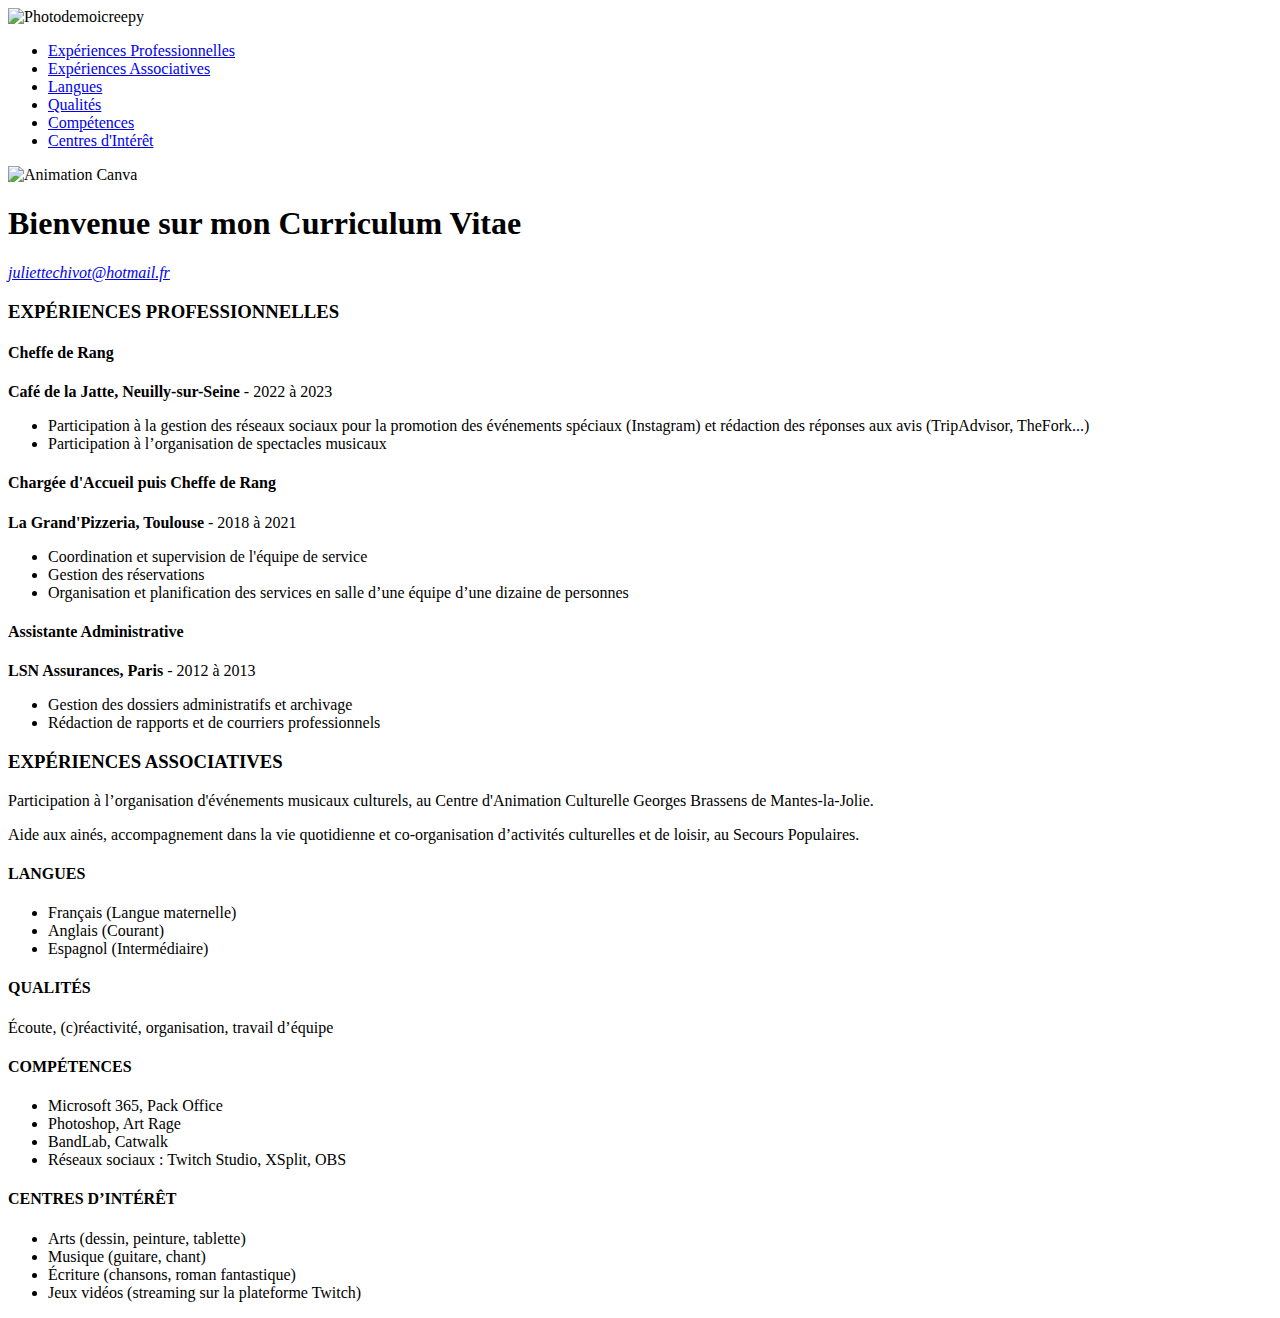
==== Neww.html @ 0706aabd "Add files via upload" ====
<!DOCTYPE html>
<html lang="fr">
<head>

    <meta charset="UTF-8">
    <meta name="viewport" content="width=device-width, initial-scale=1.0">
    <title>CV Juliette Chivot</title>
    <link href="../codage 2/styles/style.css" rel="stylesheet" type="text/css">

<link rel="preconnect" href="https://fonts.googleapis.com">
<link rel="preconnect" href="https://fonts.gstatic.com" crossorigin>
<link href="https://fonts.googleapis.com/css2?family=Grey+Qo&display=swap" rel="stylesheet">

</head>
<body>  
    <header>
        <nav class="navbar">
             <img src="../codage 2/images/Photodemoicreepy.jpg" alt="Photodemoicreepy"class='Photodemoicreepy'>
    <ul>
        <li><a href="#experiences-pro">Expériences Professionnelles</a></li>
        <li><a href="#experiences-associatives">Expériences Associatives</a></li>
        <li><a href="#langues">Langues</a></li>
        <li><a href="#qualites">Qualités</a></li>
        <li><a href="#competences">Compétences</a></li>
        <li><a href="#centres-interet">Centres d'Intérêt</a></li>
    </ul>
</nav>

 <div class="gif-background">
    <img src="images/animation.gif.gif" alt="Animation Canva" class="full-screen-gif">

        <h1 class="gros-titre">Bienvenue sur mon Curriculum Vitae</h1>
        </div>
     
    </header>

    <section class="background">
       
        <address>
    <a href="mailto:juliettechivot@hotmail.fr">juliettechivot@hotmail.fr</a>
</address>

    </section>

    <section id="experiences-pro">
        <div class="section-with-texture">
 
    <h3>EXPÉRIENCES PROFESSIONNELLES</h3>
        <article>
            <h4>Cheffe de Rang</h4>
            <p><strong>Café de la Jatte, Neuilly-sur-Seine</strong> - 2022 à 2023</p>
            <ul>
                <li>Participation à la gestion des réseaux sociaux pour la promotion des événements spéciaux (Instagram) et rédaction des réponses aux avis (TripAdvisor, TheFork...)</li>
                <li>Participation à l’organisation de spectacles musicaux</li>
            </ul>
        </article>

        <article>
            <h4>Chargée d'Accueil puis Cheffe de Rang</h4>
            <p><strong>La Grand'Pizzeria, Toulouse</strong> - 2018 à 2021</p>
            <ul>
                <li>Coordination et supervision de l'équipe de service</li>
                <li>Gestion des réservations</li>
                <li>Organisation et planification des services en salle d’une équipe d’une dizaine de personnes</li>
            </ul>
        </article>

        <article>
            <h4>Assistante Administrative</h4>
            <p><strong>LSN Assurances, Paris</strong> - 2012 à 2013</p>
            <ul>
                <li>Gestion des dossiers administratifs et archivage</li>
                <li>Rédaction de rapports et de courriers professionnels</li>
            </ul>
        </article>
    </div>
    </section>

    <section> <section id="experiences-associatives">
        <div class="section-with-texture">
    <h3>EXPÉRIENCES ASSOCIATIVES</h3>
    
        <p>Participation à l’organisation d'événements musicaux culturels, au Centre d'Animation Culturelle Georges Brassens de Mantes-la-Jolie.</p>
        <p>Aide aux ainés, accompagnement dans la vie quotidienne et co-organisation d’activités culturelles et de loisir, au Secours Populaires.</p>
    </div>
    </section>

    <section><section id="langues">
        <div class="section-with-texture">
    <h4>LANGUES</h4>
        <ul>
            <li>Français (Langue maternelle)</li>
            <li>Anglais (Courant)</li>
            <li>Espagnol (Intermédiaire)</li>
        </ul>
    </div>
    </section>

    <section>
        <section id="qualites">
            <div class="section-with-texture">
    <h4>QUALITÉS</h4>
        <p>Écoute, (c)réactivité, organisation, travail d’équipe</p>
    </div>
    </section>

    <section><section id="competences">
        <div class="section-with-texture">
    <h4>COMPÉTENCES</h4>
        <ul>
            <li>Microsoft 365, Pack Office</li>
            <li>Photoshop, Art Rage</li>
            <li>BandLab, Catwalk</li>
            <li>Réseaux sociaux : Twitch Studio, XSplit, OBS</li>
        </ul>
    </div>
    </section>

    <section><section id="centres-interet">
        <div class="section-with-texture">
        <h4>CENTRES D’INTÉRÊT</h4>
        <ul>
            <li>Arts (dessin, peinture, tablette)</li>
            <li>Musique (guitare, chant)</li>
            <li>Écriture (chansons, roman fantastique)</li>
            <li>Jeux vidéos (streaming sur la plateforme Twitch)</li>
        </ul>
    </div>
    </section>


    <script src="scripts/sparkle.js"></script> 
</body>
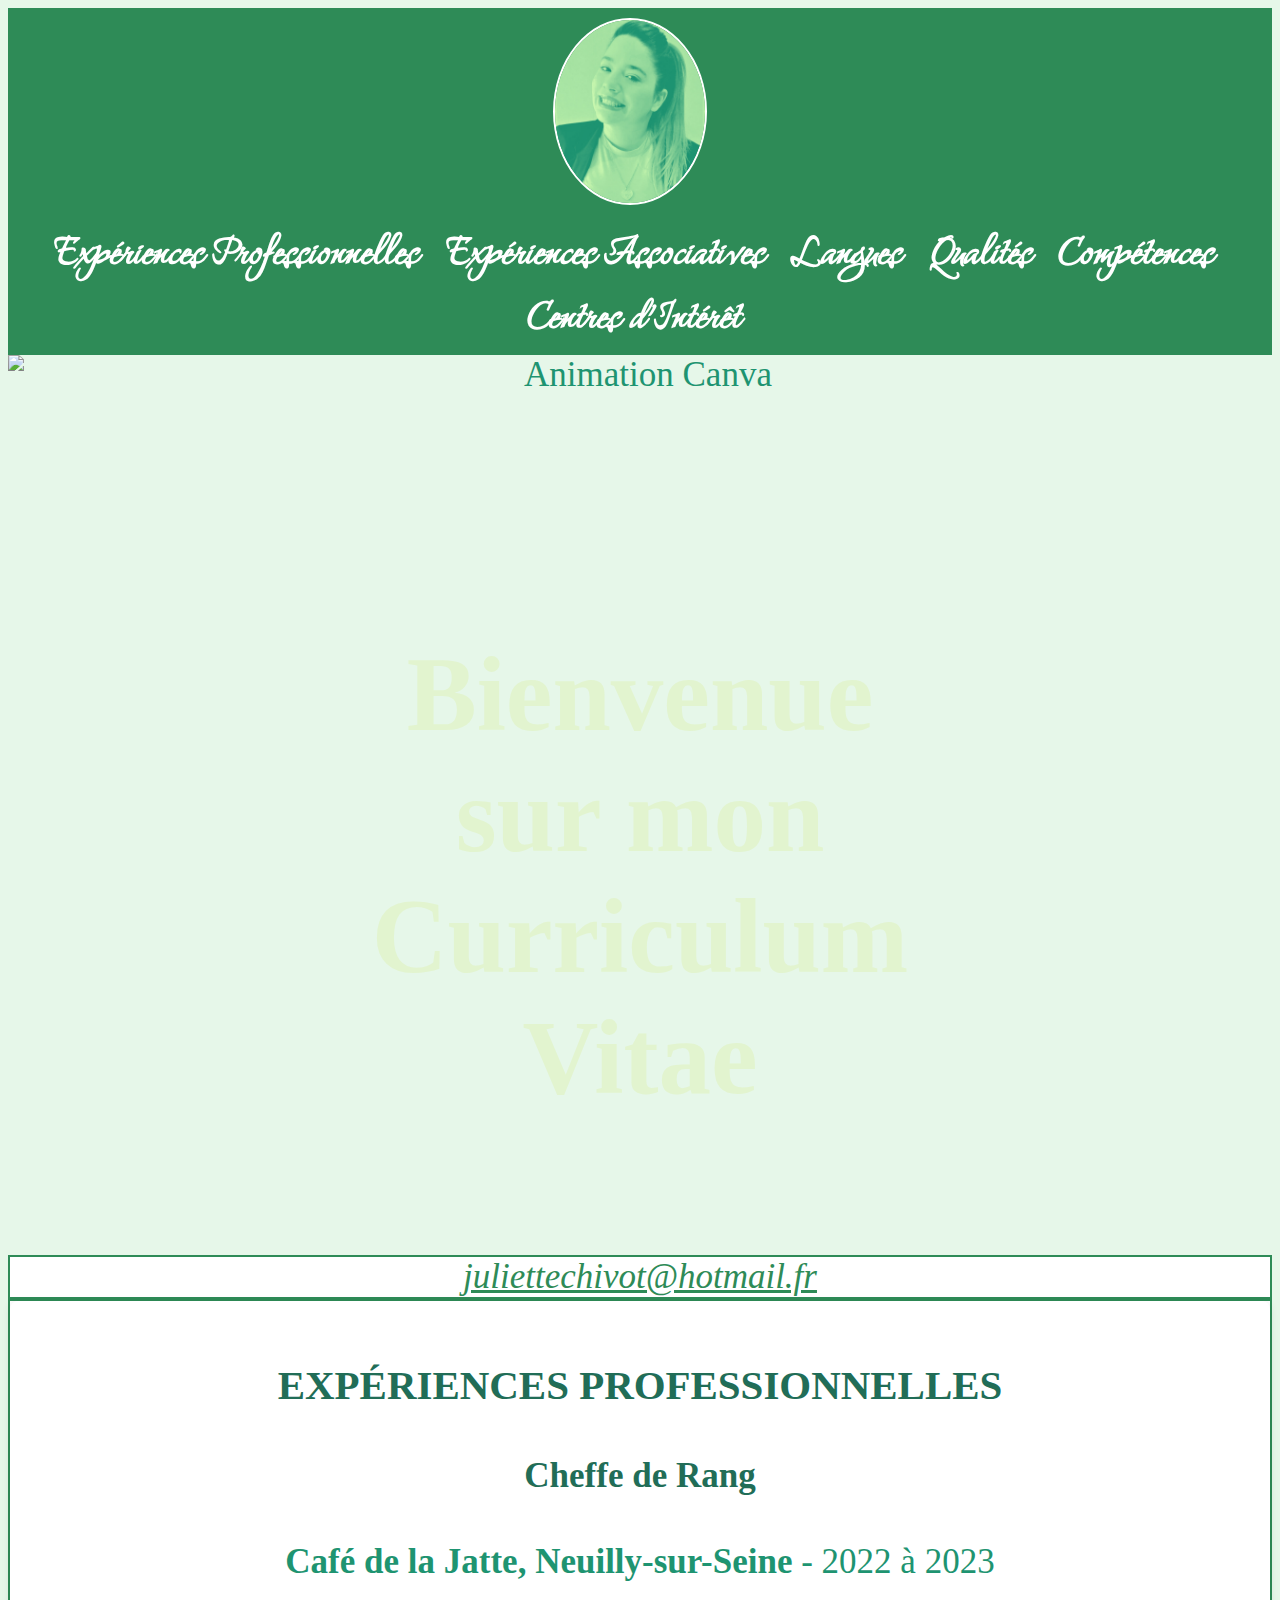
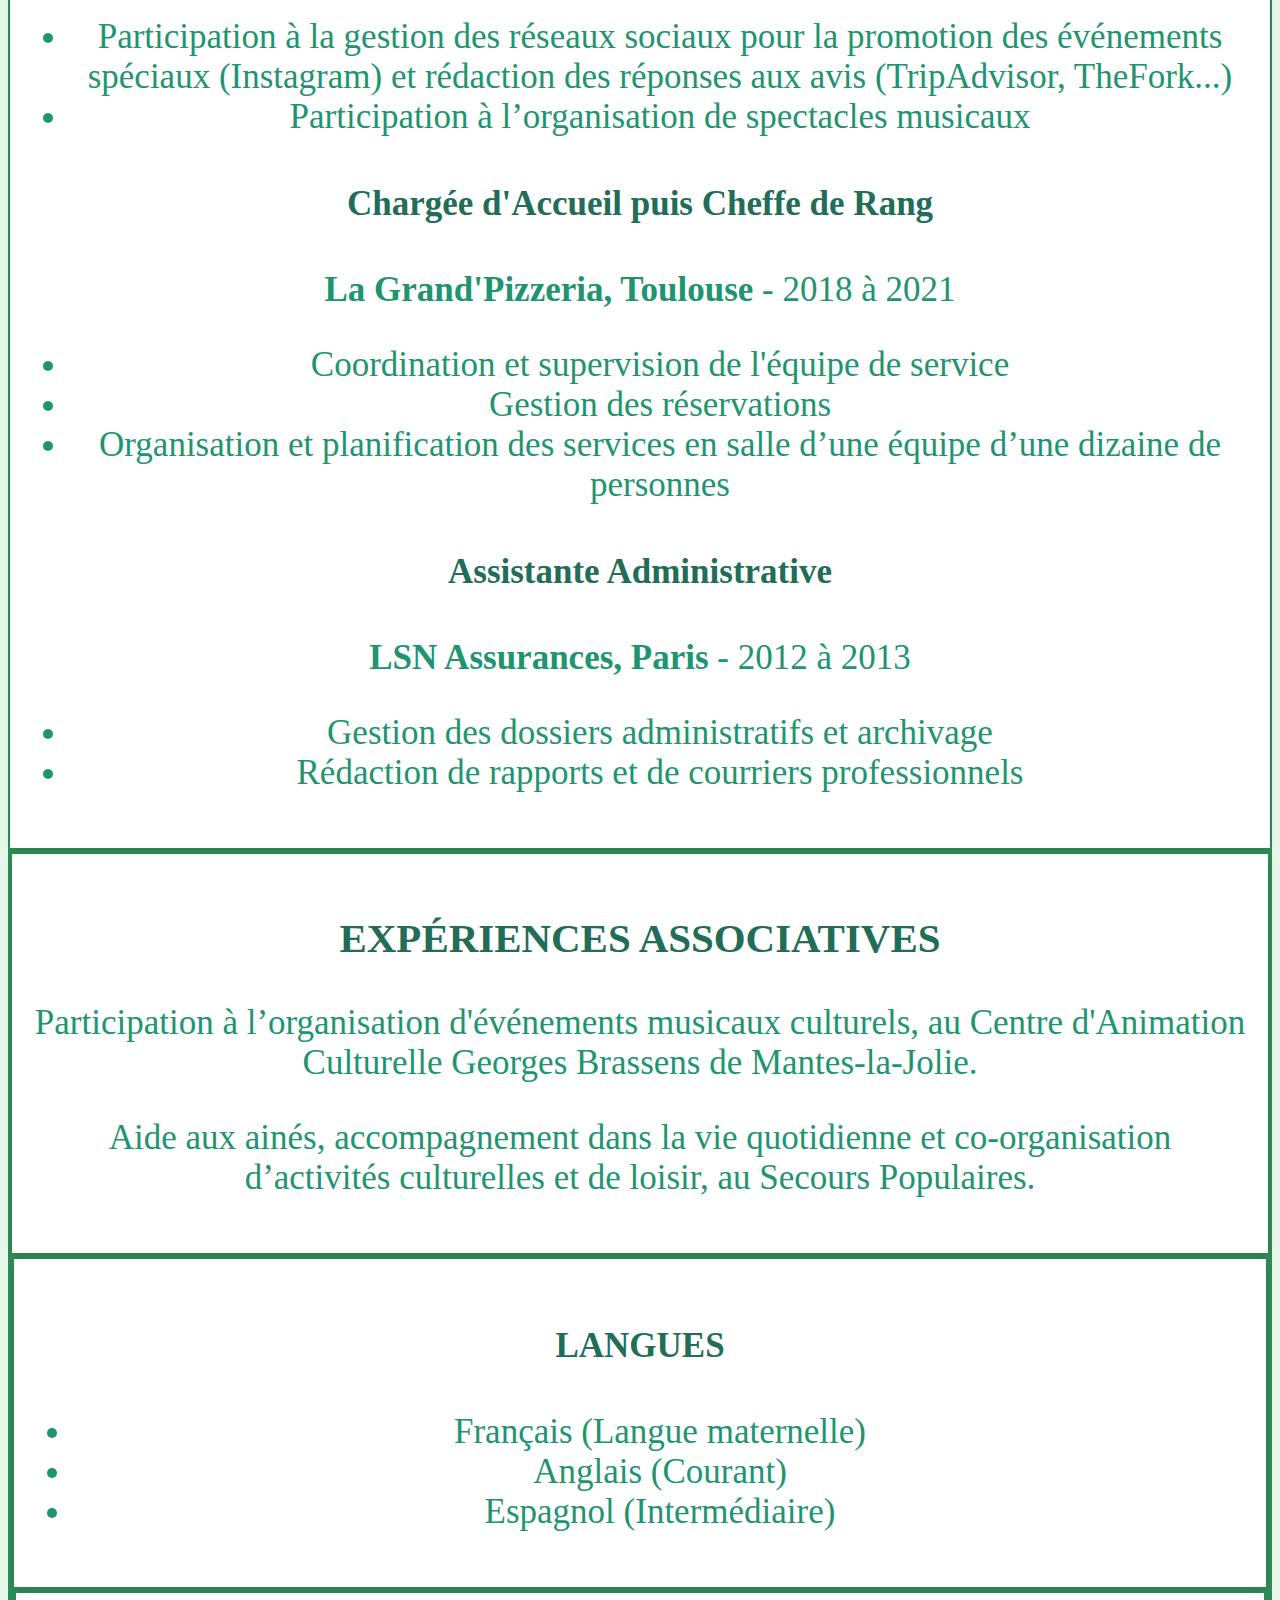
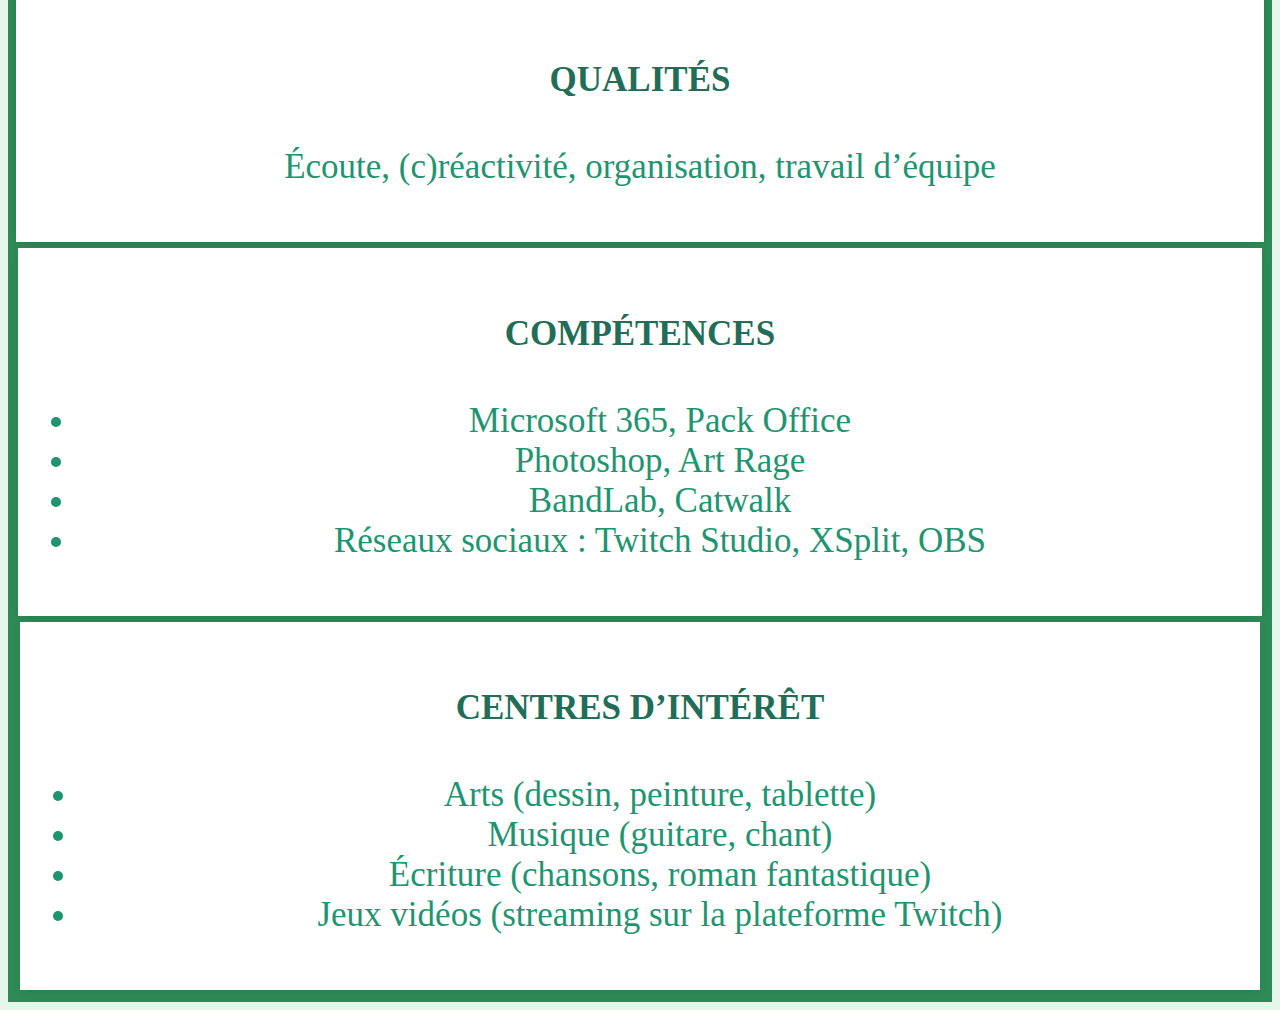
==== commit 8b9b66a5: "Update Neww.html" ====
--- a/Neww.html
+++ b/Neww.html
@@ -5,7 +5,7 @@
     <meta charset="UTF-8">
     <meta name="viewport" content="width=device-width, initial-scale=1.0">
     <title>CV Juliette Chivot</title>
-    <link href="../codage 2/styles/style.css" rel="stylesheet" type="text/css">
+    <link href="style.css" rel="stylesheet" type="text/css">
 
 <link rel="preconnect" href="https://fonts.googleapis.com">
 <link rel="preconnect" href="https://fonts.gstatic.com" crossorigin>
@@ -15,7 +15,7 @@
 <body>  
     <header>
         <nav class="navbar">
-             <img src="../codage 2/images/Photodemoicreepy.jpg" alt="Photodemoicreepy"class='Photodemoicreepy'>
+             <img src="Photodemoicreepy.jpg" alt="Photodemoicreepy"class='Photodemoicreepy'>
     <ul>
         <li><a href="#experiences-pro">Expériences Professionnelles</a></li>
         <li><a href="#experiences-associatives">Expériences Associatives</a></li>
@@ -27,7 +27,7 @@
 </nav>
 
  <div class="gif-background">
-    <img src="images/animation.gif.gif" alt="Animation Canva" class="full-screen-gif">
+    <img src="GIF.gif" alt="Animation Canva" class="full-screen-gif">
 
         <h1 class="gros-titre">Bienvenue sur mon Curriculum Vitae</h1>
         </div>
--- a/style.css
+++ b/style.css
@@ -0,0 +1,164 @@
+
+.navbar {
+    background-color: #2E8B57; 
+    padding: 10px 0;
+    text-align: center;
+    font-size: 50px;
+}
+
+.navbar ul {
+    list-style-type: none;
+    margin: 0;
+    padding: 0;
+}
+
+.navbar ul li {
+    display: inline;
+    margin-right: 15px;
+}
+
+.navbar ul li a {
+    text-decoration: none;
+    color: #FFFFFF; 
+    font-weight: bold;
+}
+
+.navbar ul li a:hover {
+    color: #dff5bc; 
+}
+
+
+body {
+    background-color: #E6F7E9; 
+    color: #1e9471;
+    text-align: center;
+    font-size: 35px;
+}
+.gros-titre {
+    font-size: 100px;
+}
+
+
+header h1, section h3, section h4 {
+    color: #216d57; 
+} 
+
+
+section {
+    background-color: #FFFFFF; 
+    border: 2px solid #2E8B57;
+}
+
+
+a {
+    color: #2E8B57;
+}
+
+a:hover {
+    color: #ADFF2F;
+}
+
+
+.background img {
+    max-width: 100 px; 
+    border-radius: 50%;
+    border: 3px solid #2E8B57;
+}
+
+body {
+    font-family: 'didot', serif; 
+}
+.navbar a {
+    font-family: 'Grey Qo', sans-serif;
+}
+
+.Photodemoicreepy {
+    max-width: 150px;
+    border-radius: 50%;
+    border: 2px solid #FFFFFF;
+    margin-right: 20px; 
+}
+
+
+.gif-background {
+    position: relative;
+    width: 100%;
+    height: 100vh; 
+    overflow: hidden;
+}
+
+
+.full-screen-gif {
+    position: absolute;
+    top: 50%;
+    left: 50%;
+    width: 100%;
+    height: 100%;
+    object-fit: cover; 
+    transform: translate(-50%, -50%);
+    z-index: 1; 
+}
+
+
+.gros-titre {
+    position: absolute;
+    top: 50%;
+    left: 50%;
+    transform: translate(-50%, -50%);
+    color: #e2f4cf;
+    font-size: 3em;
+    text-align: center;
+    z-index: 2; 
+}
+
+
+
+.section-with-texture {
+    position: relative;
+    background-color: white;
+    padding: 20px;
+    border-radius: 8px;
+    box-shadow: 0 2px 8px rgba(0, 0, 0, 0.1);
+    z-index: 2; 
+}
+
+.section-with-texture::before {
+    content: '';
+    position: absolute;
+    top: 0;
+    left: 0;
+    width: 100%;
+    height: 100%;
+    background-image: url('../images/bois.jpg'); 
+    background-size: cover;
+    background-repeat: no-repeat;
+    background-position: center;
+    opacity: 0.2; 
+    z-index: 1; 
+    pointer-events: none; 
+    border-radius: 8px; 
+}
+
+
+
+body {
+    cursor: url('../images/curseur souris verte.png'), auto;
+
+    .sparkle {
+    position: absolute;
+    background-color: #b8eabb; 
+    border-radius: 50%;
+    pointer-events: none;
+    opacity: 1;
+    transition: opacity 1s ease-out, transform 1s ease-out;
+    z-index: 9999; 
+}
+
+@keyframes sparkle-animation {
+    to {
+        opacity: 0;
+        transform: scale(2);
+    }
+}
+
+}
